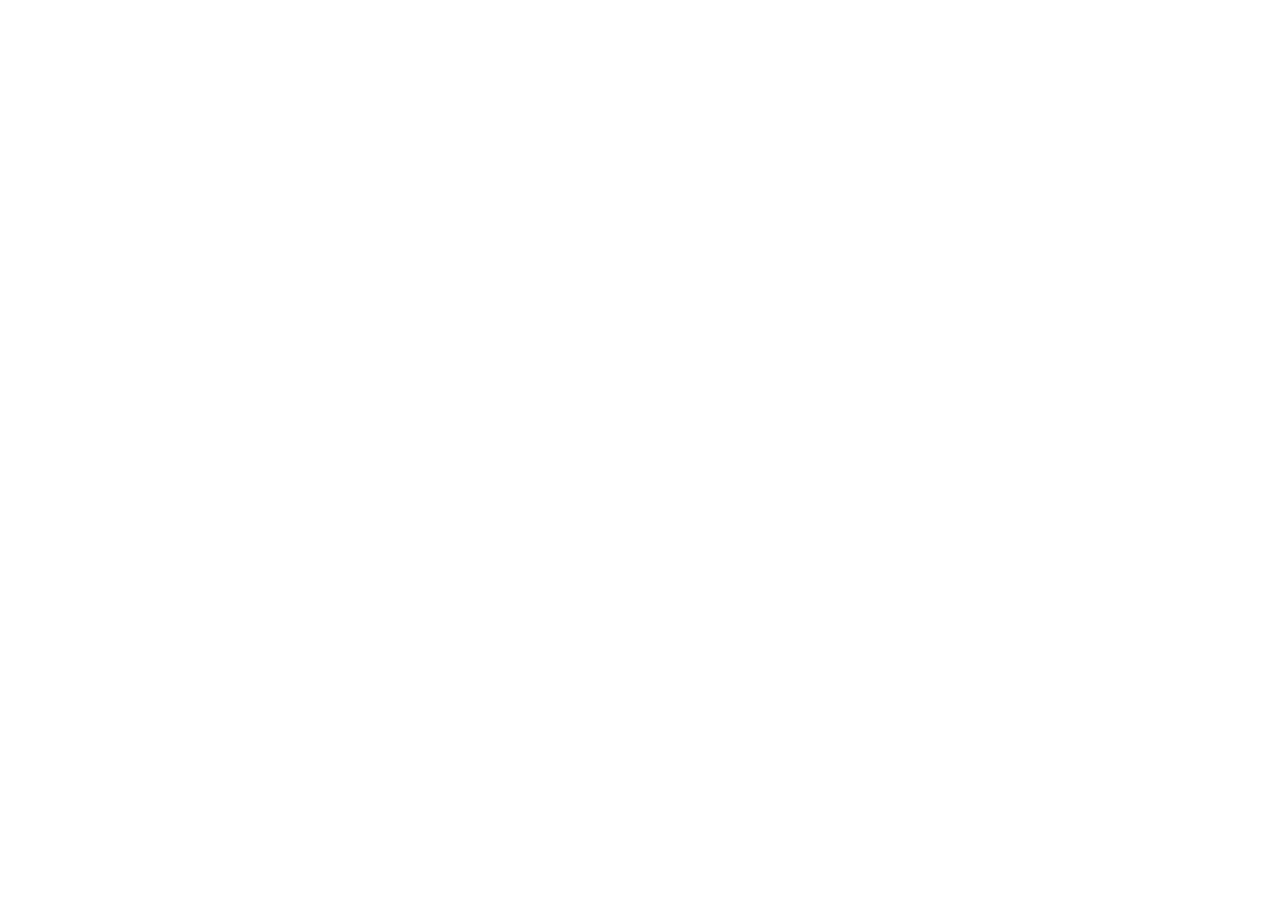
==== item.html @ 8fe53d73 "add files and outline" ====
<!DOCTYPE html>
<html lang="en">
<head>
    <meta charset="UTF-8">
    <meta name="viewport" content="width=device-width, initial-scale=1.0">
    <title>Pantry Pal - Item</title>
</head>
<body>
    
</body>
</html>

<!-- 
Fields could include:

Item name*
Milk

Category*
Dairy ▼

Quantity*
2

Unit
Gallons ▼

Minimum quantity
1

Expiration date
10/30/2026

Location
Refrigerator ▼

☐ Add to shopping list when low

[Save Item]
Validation
You could require:
- Item name can't be blank
- Category must be selected
- Quantity can't be negative
- Minimum quantity can't be negative
- Expiration date must be valid
You could use this page for both adding AND editing.

For example:

item.html

means add a new item, while:

item.html?id=123

means edit item #123.

That gives you another meaningful use of URL parameters. 
-->
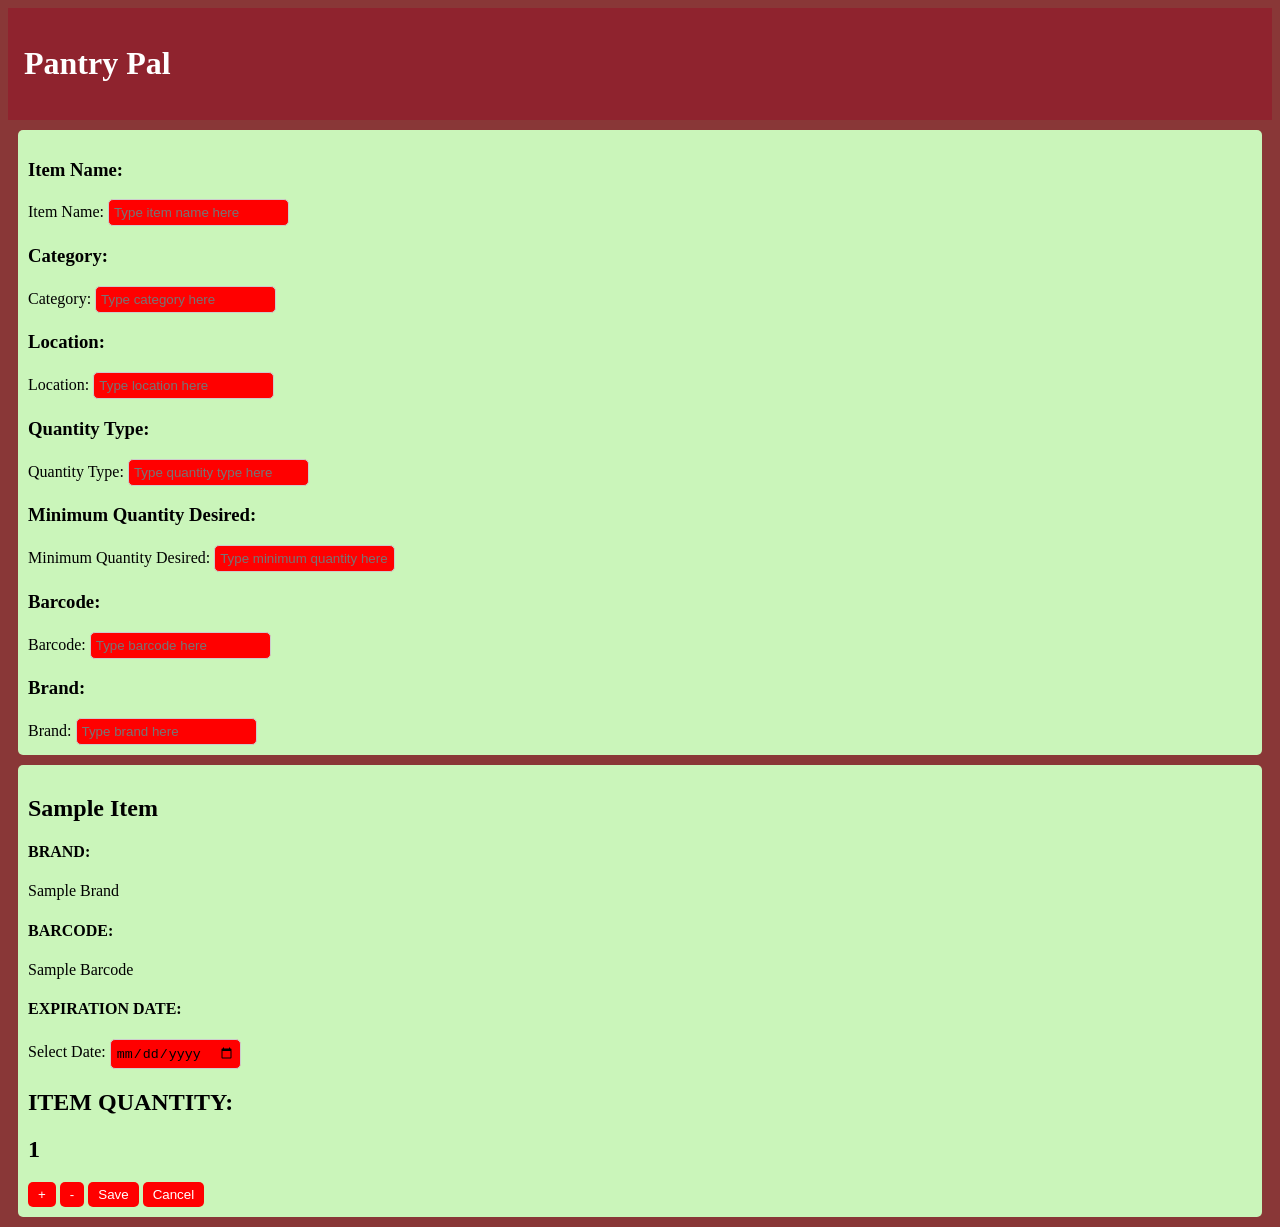
==== commit 159c4e21: "HTML and CSS are farther along." ====
--- a/item.html
+++ b/item.html
@@ -4,9 +4,74 @@
     <meta charset="UTF-8">
     <meta name="viewport" content="width=device-width, initial-scale=1.0">
     <title>Pantry Pal - Item</title>
+    <link rel="stylesheet" href="styles/style.css">
 </head>
 <body>
-    
+    <header>
+        <h1>Pantry Pal</h1>
+    </header>
+    <section id="add_item">
+        <div>
+            <h3>Item Name:</h3>
+            <label for="itemName">Item Name:</label>
+            <input type="text" id="itemName" name="itemName" placeholder="Type item name here">
+
+            <h3>Category:</h3>
+            <label for="category">Category:</label>
+            <input type="text" id="category" name="category" placeholder="Type category here">
+
+            <h3>Location:</h3>
+            <label for="location">Location:</label>
+            <input type="text" id="location" name="location" placeholder="Type location here">
+
+            <h3>Quantity Type:</h3>
+            <label for="quantityType">Quantity Type:</label>
+            <input type="text" id="quantityType" name="quantityType" placeholder="Type quantity type here">
+
+            <h3>Minimum Quantity Desired:</h3>
+            <label for="minQuantity">Minimum Quantity Desired:</label>
+            <input type="text" id="minQuantity" name="minQuantity" placeholder="Type minimum quantity here">
+
+
+            <h3>Barcode:</h3>
+            <label for="barcode">Barcode:</label>
+            <input type="text" id="barcode" name="barcode" placeholder="Type barcode here">
+
+
+            <h3>Brand:</h3>
+            <label for="brand">Brand:</label>
+            <input type="text" id="brand" name="brand" placeholder="Type brand here">
+
+        </div>
+    </section>
+
+    <section id="add_item_buttons">
+        <h1>Sample Item</h1>
+
+        <h4>BRAND:</h4>
+        <p>Sample Brand</p>
+        <h4>BARCODE:</h4>
+        <p>Sample Barcode</p>
+        <h4>EXPIRATION DATE:</h4>
+        <label for="start-date">Select Date:</label>
+        <input type="date" id="start-date" name="start-date">
+
+
+
+
+        <h2>ITEM QUANTITY:</h2>
+
+        <h1>1</h1>
+
+        <button type="add_quantity">+</button>
+        <button type="minus_quantity">-</button>
+        <button type="submit">Save</button>
+        <button type="reset">Cancel</button>
+
+
+
+
+
 </body>
 </html>
 
--- a/styles/style.css
+++ b/styles/style.css
@@ -0,0 +1,74 @@
+@import url('variables.css');
+
+
+html {
+    background-color: var(--background-color);
+    min-height: 100%;
+}
+
+header {
+    background-color: var(--danger-color);
+    color: white;
+    padding: 1rem;
+    text-align: center;
+    display: flex;
+    justify-content: space-between;
+    align-items: center;
+}
+
+header a {
+    color: white;
+    text-decoration: none;
+    font-size: 1.2rem;
+    font-weight: bold;
+    background-color: var(--secondary-color);
+    padding: 0.5rem 1rem;
+    border-radius: 5px;
+}
+
+li div {
+    display: flex;
+    justify-content: space-between;
+    align-items: center;
+    padding: 0.5rem;
+    border-bottom: 1px solid #ccc;
+}
+
+#add_item {
+    background-color: var(--success-color);
+    padding: 10px;
+    margin: 10px;
+    border-radius: 5px;
+}
+#add_item_buttons {
+    background-color: var(--success-color);
+    padding: 10px;
+    margin: 10px;
+    border-radius: 5px;
+}
+
+#add_item input {
+    padding: 5px;
+    margin-right: 10px;
+    border: 1px solid #ccc;
+    border-radius: 5px;
+    background-color: var(--primary-color);
+}
+#add_item_buttons input {
+    padding: 5px;
+    margin-right: 10px;
+    border: 1px solid #ccc;
+    border-radius: 5px;
+    background-color: var(--primary-color);
+}
+
+
+
+#add_item_buttons button {
+    background-color: var(--primary-color);
+    color: white;
+    border: none;
+    padding: 5px 10px;
+    border-radius: 5px;
+    cursor: pointer;
+}
